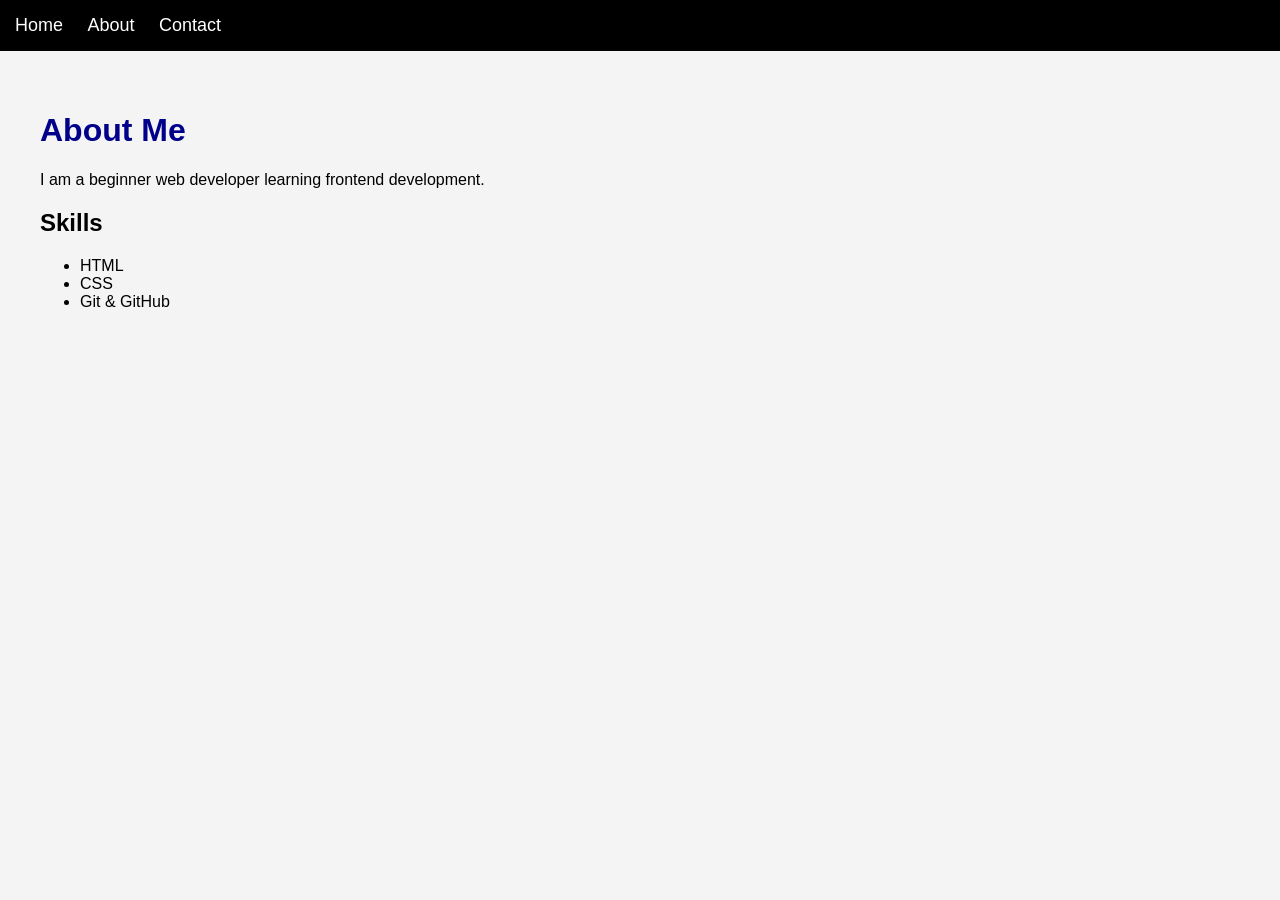
==== about.html @ e376c8db "Created Portfoloi Website" ====
<!DOCTYPE html>
<html lang="en">
<head>
    <meta charset="UTF-8">
    <meta name="viewport" content="width=device-width, initial-scale=1.0">
    <title>About Me</title>

    <link rel="stylesheet" href="style.css">
</head>
<body>

    <nav>
        <a href="index.html">Home</a>
        <a href="about.html">About</a>
        <a href="contact.html">Contact</a>
    </nav>

    <div class="container">
        <h1>About Me</h1>

        <p>
            I am a beginner web developer learning frontend development.
        </p>

        <h2>Skills</h2>

        <ul>
            <li>HTML</li>
            <li>CSS</li>
            <li>Git & GitHub</li>
        </ul>
    </div>

</body>
</html>
---- style.css ----
body {
    margin: 0;
    font-family: Arial, sans-serif;
    background-color: #f4f4f4;
}

nav {
    background-color: black;
    padding: 15px;
}

nav a {
    color: white;
    text-decoration: none;
    margin-right: 20px;
    font-size: 18px;
}

.container {
    padding: 40px;
}

h1 {
    color: darkblue;
}

button {
    padding: 10px 20px;
    background-color: darkblue;
    color: white;
    border: none;
    border-radius: 5px;
}
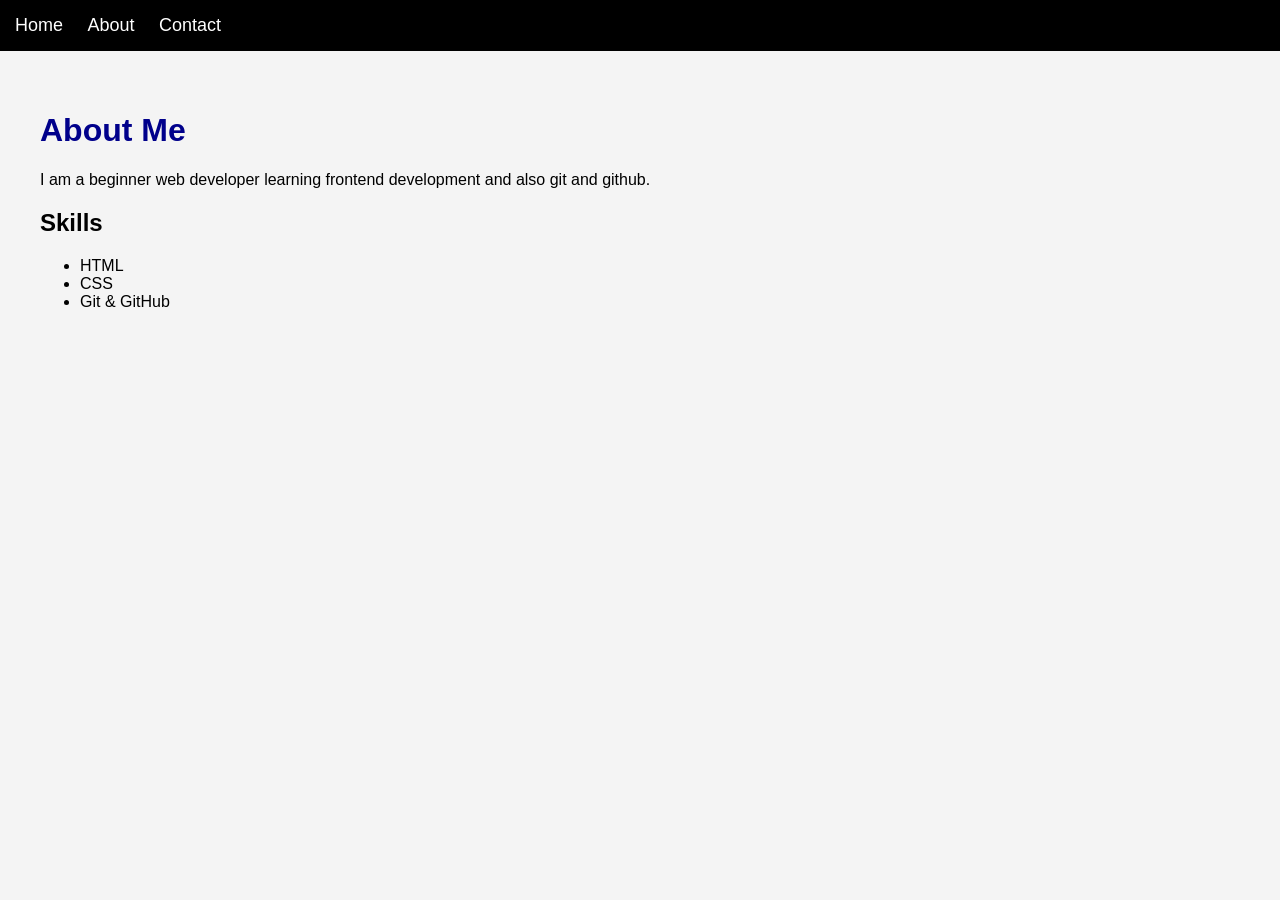
==== commit 3c8a1b23: "Changed paragaprh" ====
--- a/about.html
+++ b/about.html
@@ -19,7 +19,7 @@
         <h1>About Me</h1>
 
         <p>
-            I am a beginner web developer learning frontend development.
+            I am a beginner web developer learning frontend development and also git and github.
         </p>
 
         <h2>Skills</h2>
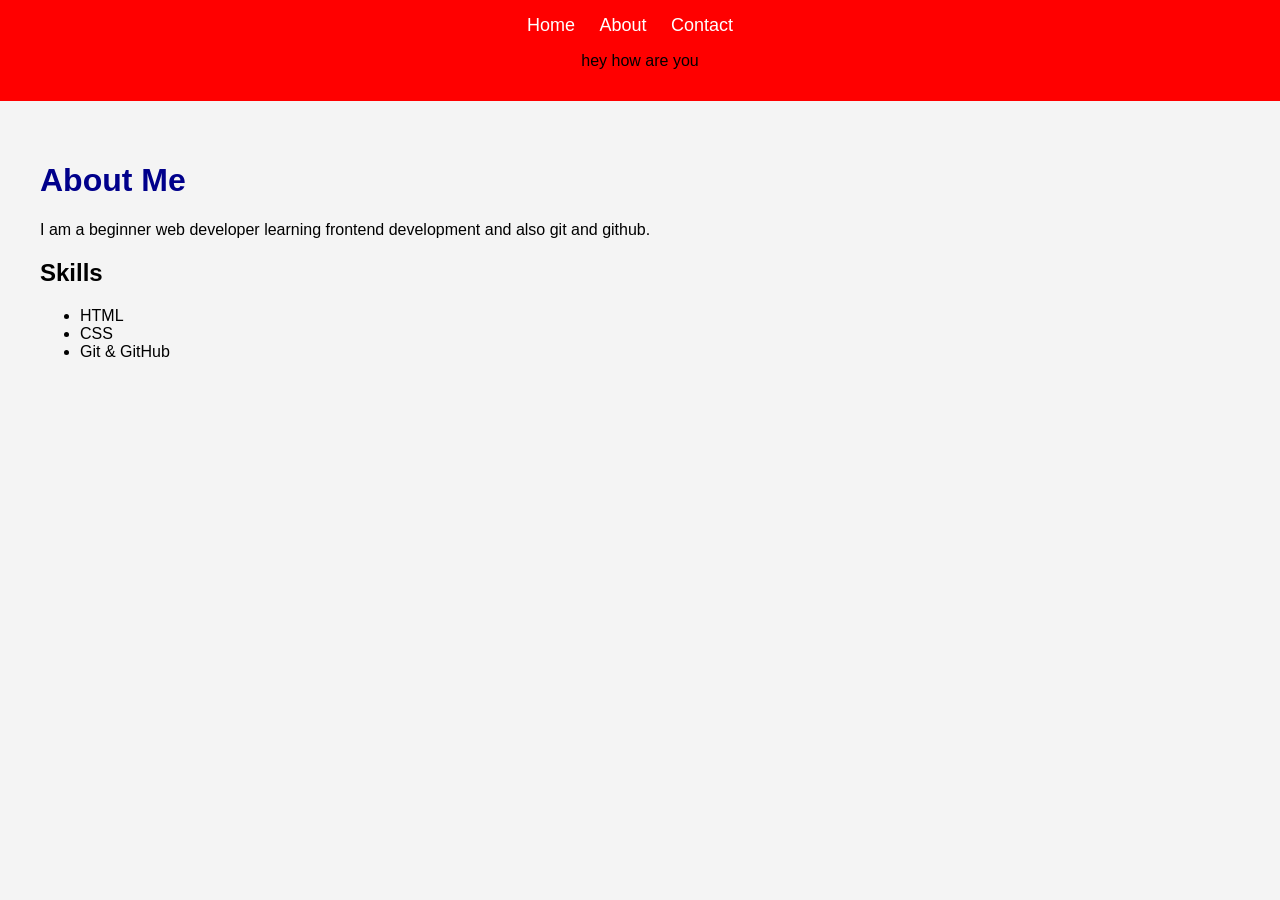
==== commit 2a1d385c: "Updated navbar and added footer" ====
--- a/about.html
+++ b/about.html
@@ -13,6 +13,7 @@
         <a href="index.html">Home</a>
         <a href="about.html">About</a>
         <a href="contact.html">Contact</a>
+        <p>hey how are you</p>
     </nav>
 
     <div class="container">
--- a/style.css
+++ b/style.css
@@ -5,8 +5,9 @@
 }
 
 nav {
-    background-color: black;
+    background-color: red;
     padding: 15px;
+    text-align: center;
 }
 
 nav a {
@@ -15,7 +16,9 @@
     margin-right: 20px;
     font-size: 18px;
 }
-
+nav a:hover {
+    color: yellow;
+}
 .container {
     padding: 40px;
 }
@@ -30,4 +33,12 @@
     color: white;
     border: none;
     border-radius: 5px;
+}
+
+footer {
+    background-color: black;
+    color: white;
+    text-align: center;
+    padding: 10px;
+    margin-top: 40px;
 }
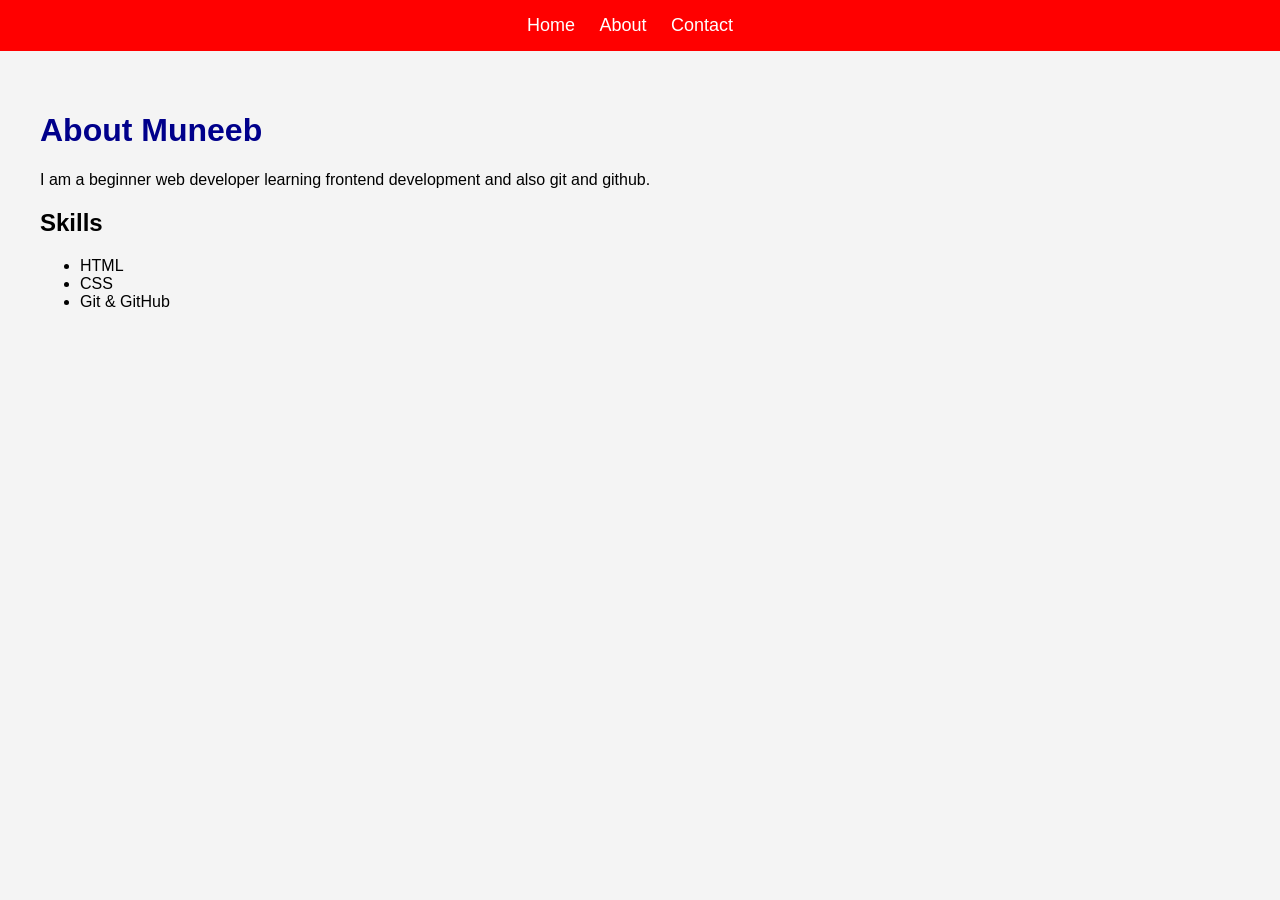
==== commit 70285903: "Updated About" ====
--- a/about.html
+++ b/about.html
@@ -13,11 +13,10 @@
         <a href="index.html">Home</a>
         <a href="about.html">About</a>
         <a href="contact.html">Contact</a>
-        <p>hey how are you</p>
     </nav>
 
     <div class="container">
-        <h1>About Me</h1>
+        <h1>About Muneeb</h1>
 
         <p>
             I am a beginner web developer learning frontend development and also git and github.
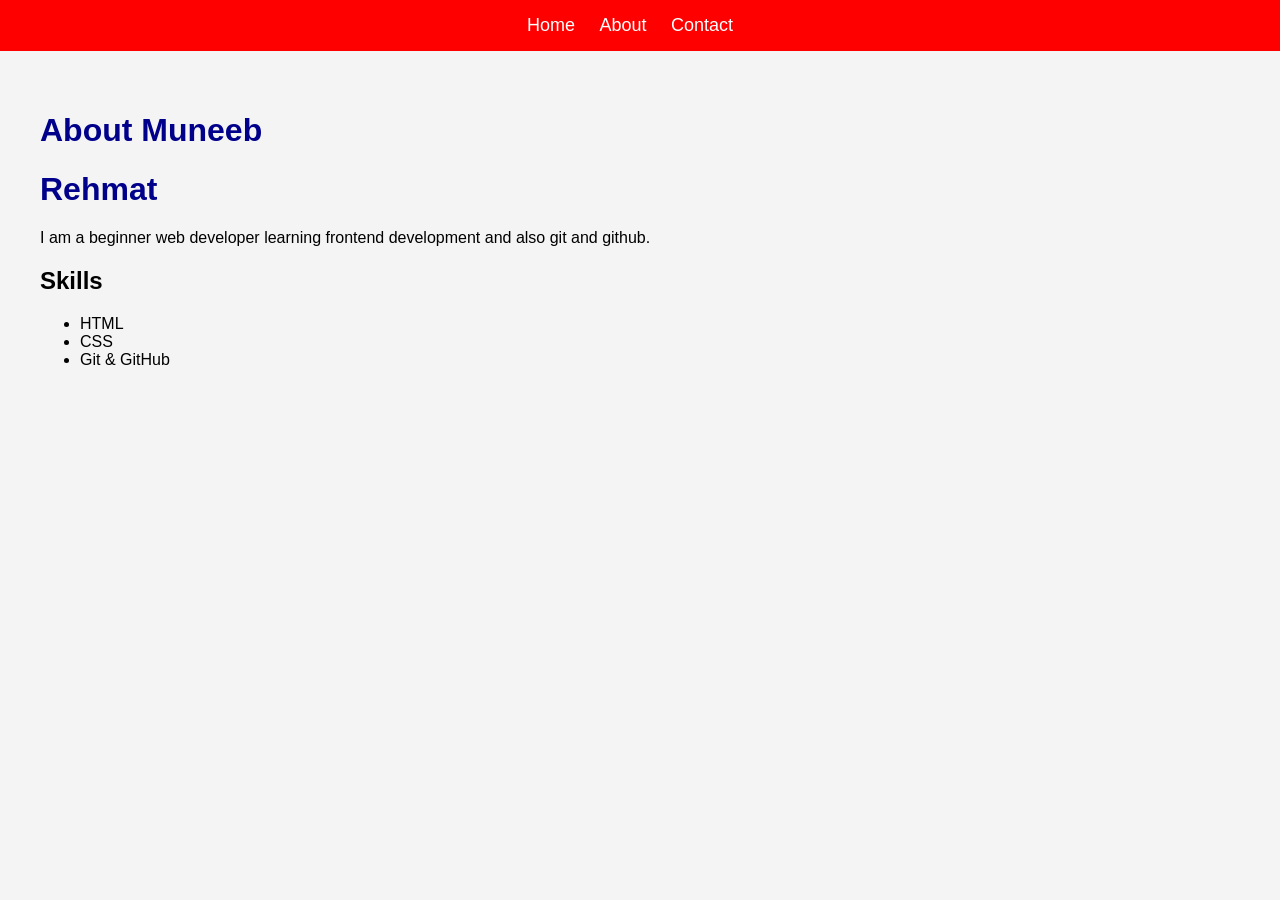
==== commit c23fd199: "Added second name" ====
--- a/about.html
+++ b/about.html
@@ -17,6 +17,7 @@
 
     <div class="container">
         <h1>About Muneeb</h1>
+        <h1>Rehmat</h1>
 
         <p>
             I am a beginner web developer learning frontend development and also git and github.
